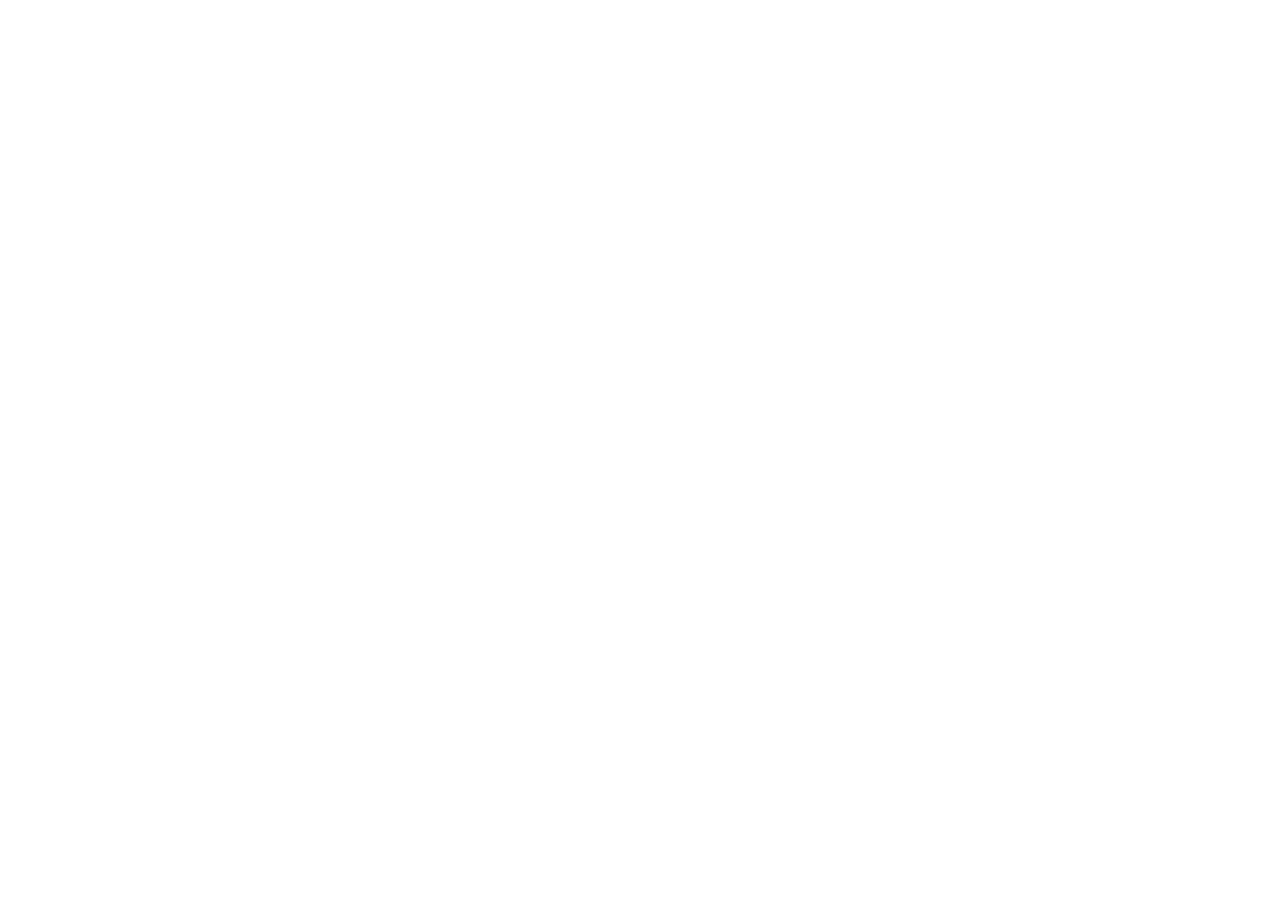
==== week2/ex2.html @ 01a47f95 "week3" ====
<!DOCTYPE html>
<html lang="en">
<head>
    <meta charset="UTF-8">
    <meta name="viewport" content="width=device-width, initial-scale=1.0">
    <title>Document</title>
    </head>
    <body>

    </body>
    </html>
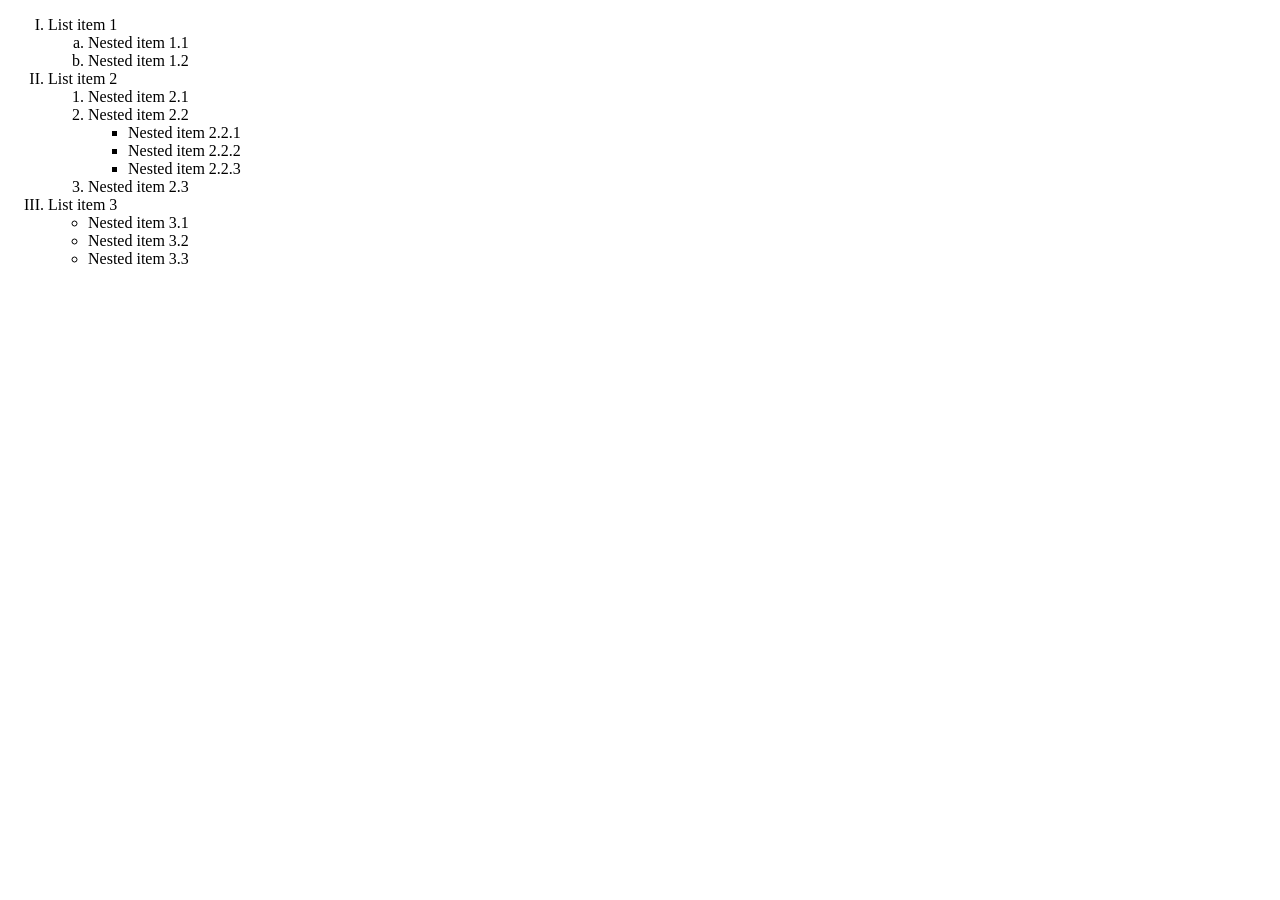
==== commit e74ee5fb: "week2" ====
--- a/week2/ex2.html
+++ b/week2/ex2.html
@@ -1,11 +1,41 @@
 <!DOCTYPE html>
-<html lang="en">
+<html>
 <head>
-    <meta charset="UTF-8">
-    <meta name="viewport" content="width=device-width, initial-scale=1.0">
-    <title>Document</title>
-    </head>
-    <body>
+    <title>HTML Lists</title>
+</head>
+<body>
 
-    </body>
-    </html>+<ol type="I">
+    <li>List item 1
+        <ol type="a">
+            <li>Nested item 1.1</li>
+            <li>Nested item 1.2</li>
+        </ol>
+    </li>
+
+    <li>List item 2
+        <ol type="1">
+            <li>Nested item 2.1</li>
+            <li>Nested item 2.2
+                <ul>
+                    <li>Nested item 2.2.1</li>
+                    <li>Nested item 2.2.2</li>
+                    <li>Nested item 2.2.3</li>
+                </ul>
+            </li>
+            <li>Nested item 2.3</li>
+        </ol>
+    </li>
+
+    <li>List item 3
+        <ul>
+            <li>Nested item 3.1</li>
+            <li>Nested item 3.2</li>
+            <li>Nested item 3.3</li>
+        </ul>
+    </li>
+
+</ol>
+
+</body>
+</html>
